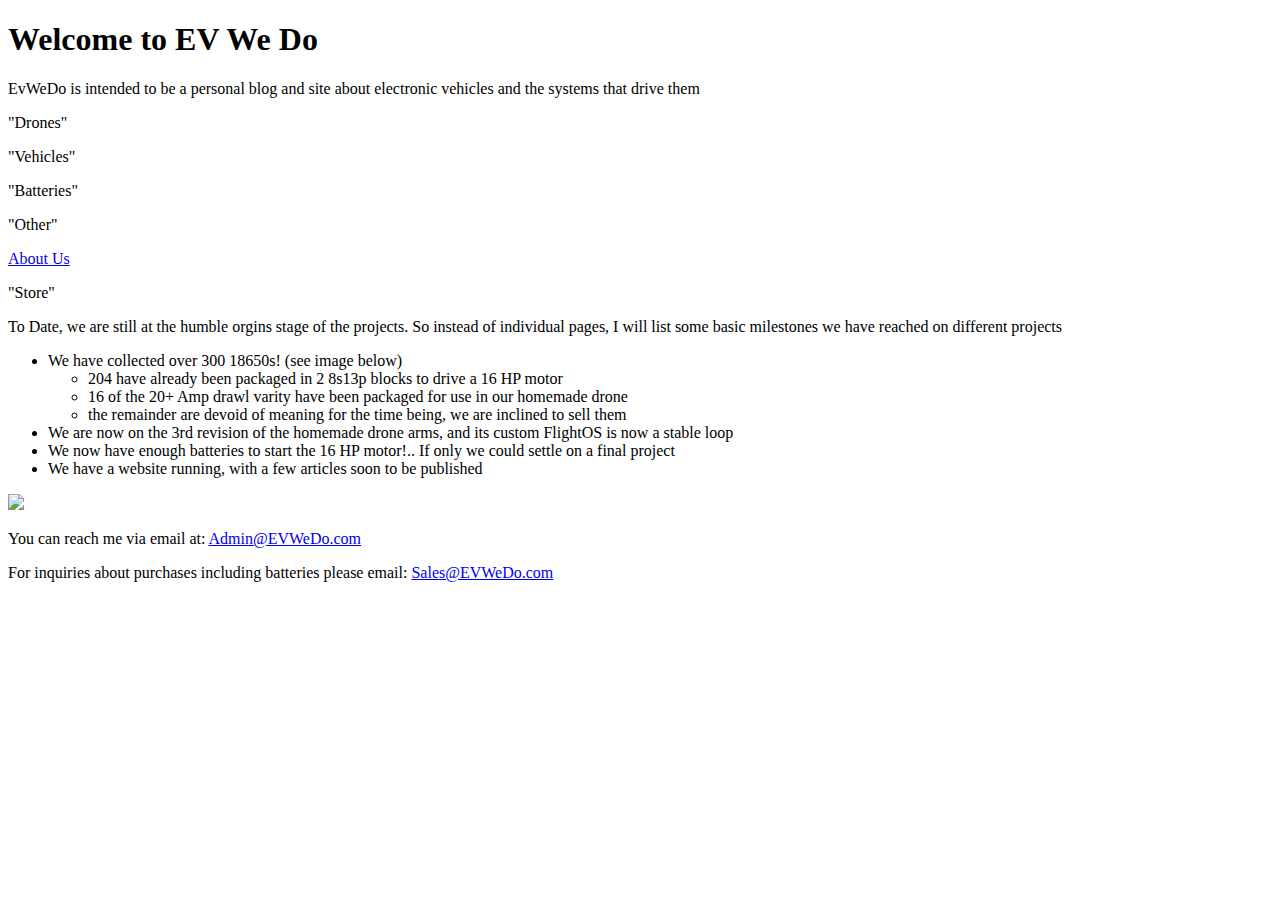
==== public_html/index.html @ 0f55c6c1 "fixed a sync bash oversight" ====
<!DOCTYPE html>
<!-- this is the main page of EVWEDO.COM -->
<html>
  <head>
    <title>EV We Do</title>
    <link href="/style.css" type="text/css" rel="stylesheet">
  </head>
  <body>
		<div id="Header"> 
		<h1>Welcome to EV We Do</h1>
		<p>EvWeDo is intended to be a personal blog and site about electronic vehicles and the systems that drive them</p>
		</div>
		<div id="MainLinks">
			<div class="LowerPanel">
				<div class="UpperPanel">
					<div class="UPPanel11">
						<p> "Drones" </p>
					</div>
					<div class="UPPanel12">
						<p> "Vehicles" </p>
					</div>
					<div class="UPPanel13">
						<p> "Batteries" </p>
					</div>
					<div class="UPPanel21">
						<p> "Other" </p>
					</div>
					<div class="UPPanel22">
						<a href="/about.html">About Us</a>
					</div>
					<div class="UPPanel23">
						<p> "Store" </p>
					</div>
				</div>
			</div>
		</div>
		<div class="MissionUpdates">	
			<p>To Date, we are still at the humble orgins stage of the projects. So instead of individual pages, I will list some basic milestones we have reached on different projects</p>
			<ul>
			  <li>We have collected over 300 18650s! (see image below)</li>
			  <ul>
				<li>204 have already been packaged in 2 8s13p blocks to drive a 16 HP motor</li>
				<li>16 of the 20+ Amp drawl varity have been packaged for use in our homemade drone</li>
				<li>the remainder are devoid of meaning for the time being, we are inclined to sell them</li>
			  </ul>
			  <li>We are now on the 3rd revision of the homemade drone arms, and its custom FlightOS is now a stable loop</li>
			  <li>We now have enough batteries to start the 16 HP motor!.. If only we could settle on a final project</li>
			  <li>We have a website running, with a few articles soon to be published</li>
			</ul>
			<img src="/batterycache.jpg" width="300" />
			<p>You can reach me via email at: <a href="mailto: admin@EVWeDo.com?Subject=Admin%20Inquiry" target="_top">Admin@EVWeDo.com</a></p>
			<p>For inquiries about purchases including batteries please email: <a href=" sales@EVWeDo.com?Subject=Sales%20Inquiry" target="_top">Sales@EVWeDo.com</a></p>
		</div>
		</body>
</html>
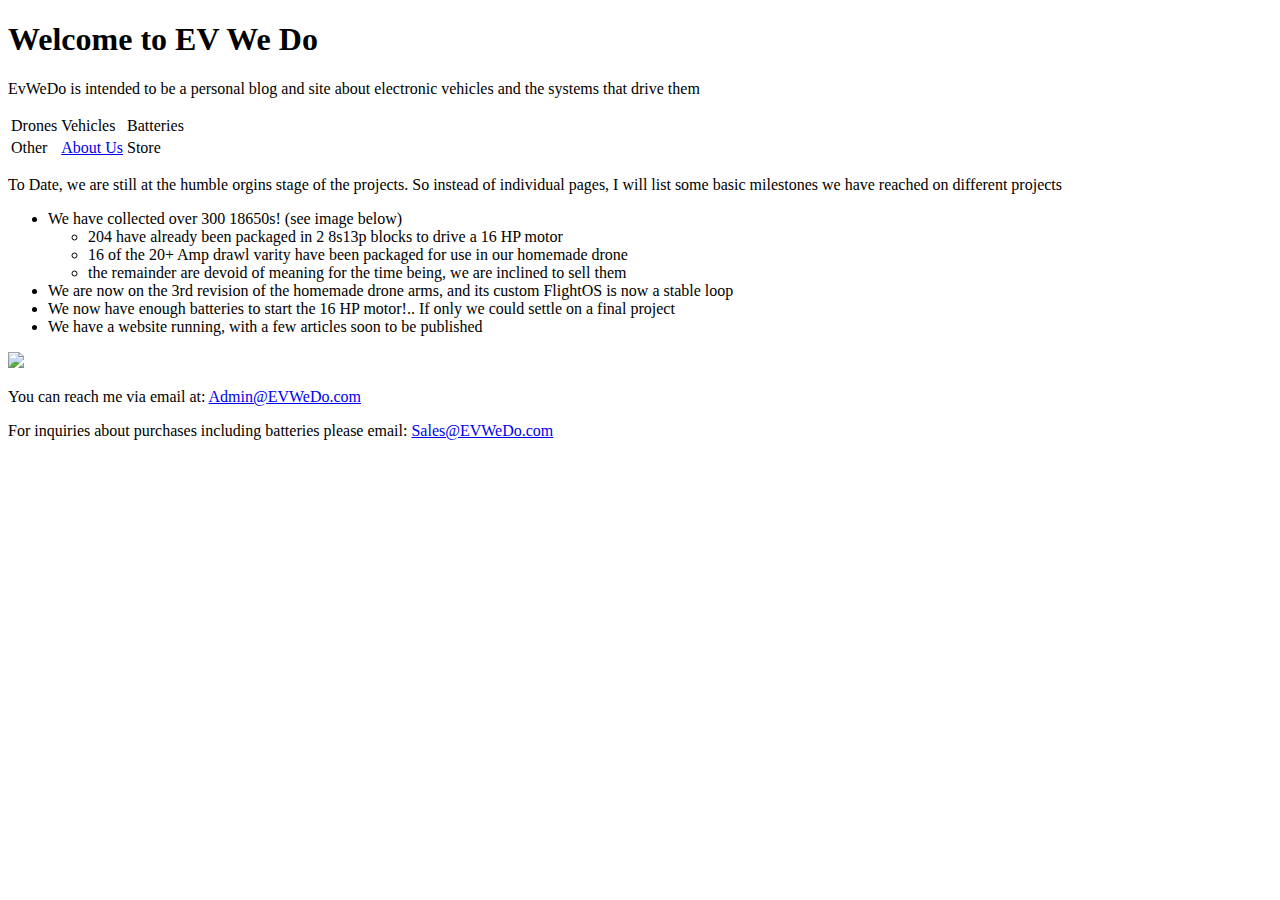
==== commit 6177b6ba: "New Attempt at buttons" ====
--- a/public_html/index.html
+++ b/public_html/index.html
@@ -10,30 +10,18 @@
 		<h1>Welcome to EV We Do</h1>
 		<p>EvWeDo is intended to be a personal blog and site about electronic vehicles and the systems that drive them</p>
 		</div>
-		<div id="MainLinks">
-			<div class="LowerPanel">
-				<div class="UpperPanel">
-					<div class="UPPanel11">
-						<p> "Drones" </p>
-					</div>
-					<div class="UPPanel12">
-						<p> "Vehicles" </p>
-					</div>
-					<div class="UPPanel13">
-						<p> "Batteries" </p>
-					</div>
-					<div class="UPPanel21">
-						<p> "Other" </p>
-					</div>
-					<div class="UPPanel22">
-						<a href="/about.html">About Us</a>
-					</div>
-					<div class="UPPanel23">
-						<p> "Store" </p>
-					</div>
-				</div>
-			</div>
-		</div>
+		<table id="MainLinks">
+			<tr class="UpperPanel">
+				<td class="R1C1">Drones</td>
+				<td class="R1C2">Vehicles</td>
+				<td class="R1C3">Batteries</td>
+			</tr>
+			<tr>
+				<td class="R2C1">Other</td>
+				<td class="R2C2"><a href="/about.html">About Us</a></td>
+				<td class="R2C3">Store</td>
+			</tr>
+		</table>
 		<div class="MissionUpdates">	
 			<p>To Date, we are still at the humble orgins stage of the projects. So instead of individual pages, I will list some basic milestones we have reached on different projects</p>
 			<ul>
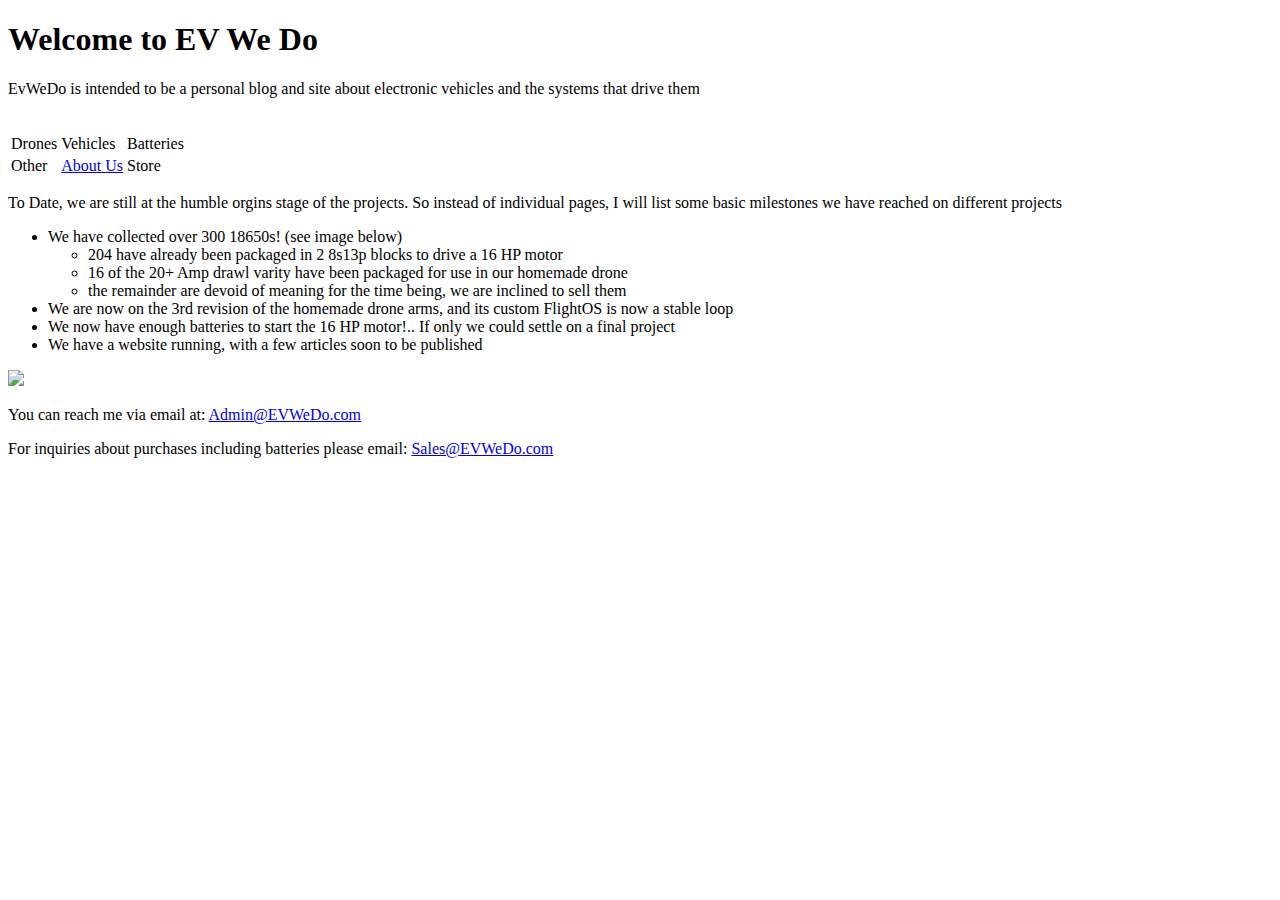
==== commit f1eb5938: "break added to header" ====
--- a/public_html/index.html
+++ b/public_html/index.html
@@ -9,18 +9,21 @@
 		<div id="Header"> 
 		<h1>Welcome to EV We Do</h1>
 		<p>EvWeDo is intended to be a personal blog and site about electronic vehicles and the systems that drive them</p>
+		<br>
 		</div>
 		<table id="MainLinks">
-			<tr class="UpperPanel">
-				<td class="R1C1">Drones</td>
-				<td class="R1C2">Vehicles</td>
-				<td class="R1C3">Batteries</td>
-			</tr>
-			<tr>
-				<td class="R2C1">Other</td>
-				<td class="R2C2"><a href="/about.html">About Us</a></td>
-				<td class="R2C3">Store</td>
-			</tr>
+			<tbody class="LINKS">
+				<tr class="ROW1">
+					<td class="R1C1">Drones</td>
+					<td class="R1C2">Vehicles</td>
+					<td class="R1C3">Batteries</td>
+				</tr>
+				<tr class="ROW2">
+					<td class="R2C1">Other</td>
+					<td class="R2C2"><a href="/about.html">About Us</a></td>
+					<td class="R2C3">Store</td>
+				</tr>
+			</tbody>
 		</table>
 		<div class="MissionUpdates">	
 			<p>To Date, we are still at the humble orgins stage of the projects. So instead of individual pages, I will list some basic milestones we have reached on different projects</p>
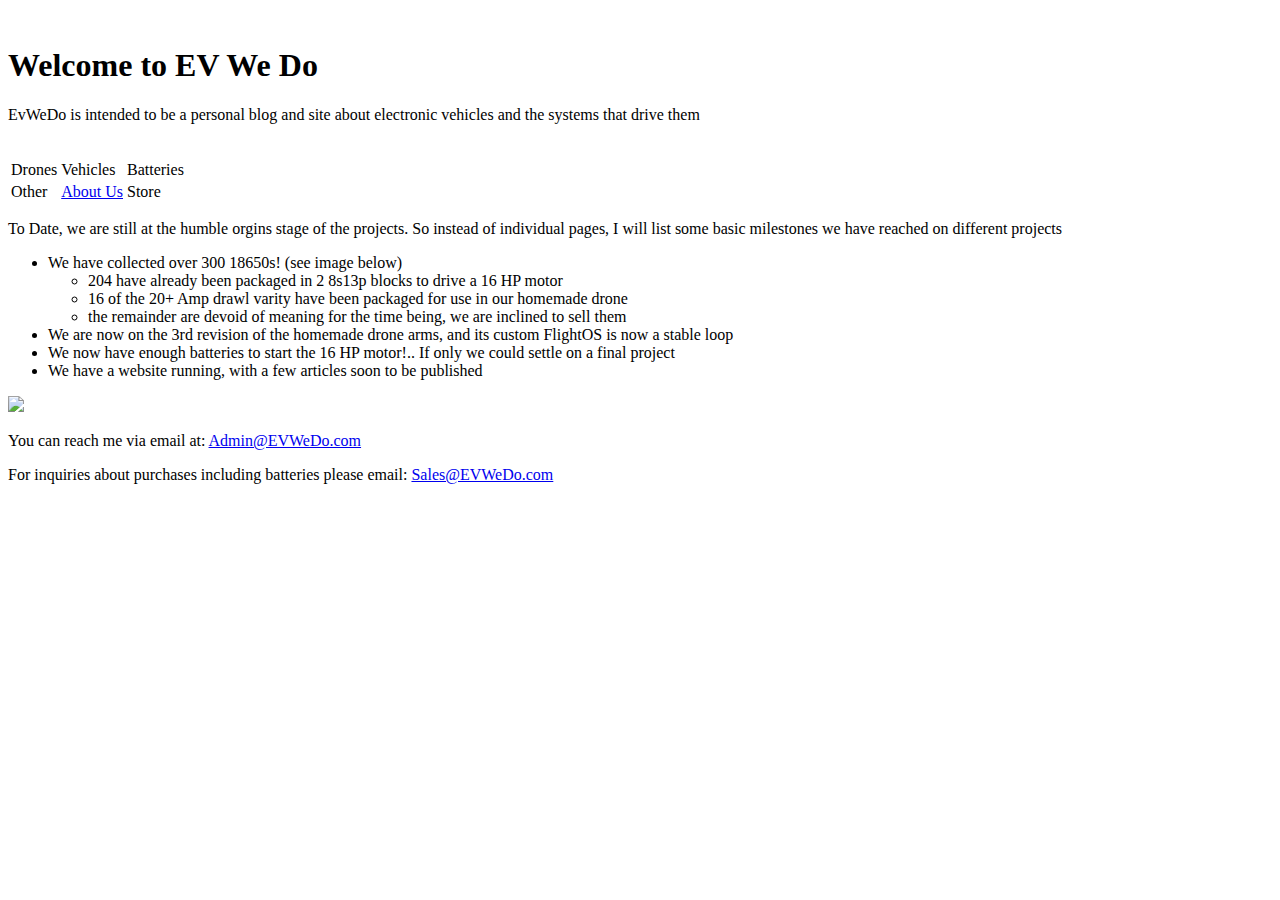
==== commit 8bfc4275: "two break header in lieu of spacing" ====
--- a/public_html/index.html
+++ b/public_html/index.html
@@ -7,6 +7,7 @@
   </head>
   <body>
 		<div id="Header"> 
+		<br>
 		<h1>Welcome to EV We Do</h1>
 		<p>EvWeDo is intended to be a personal blog and site about electronic vehicles and the systems that drive them</p>
 		<br>
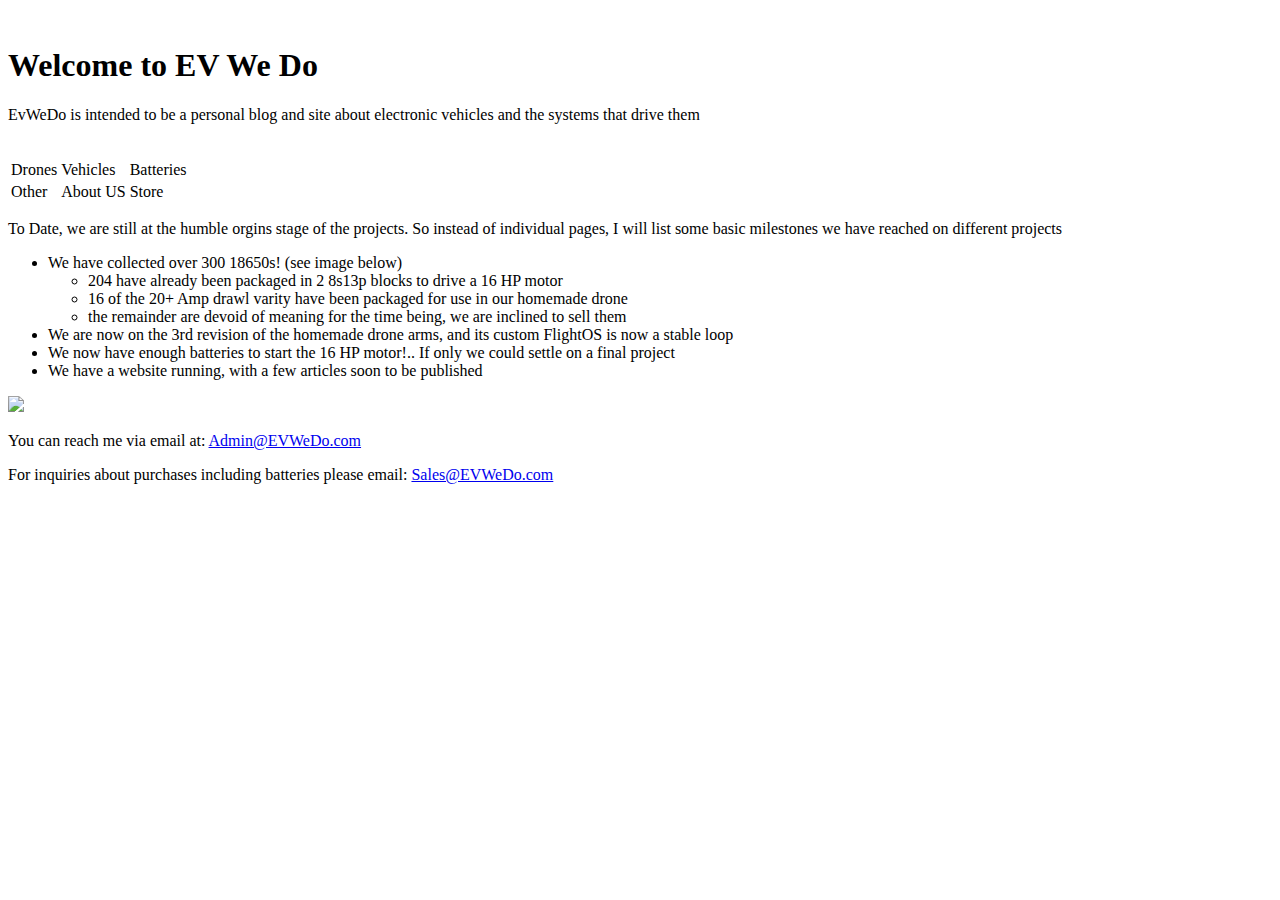
==== commit 0b690cff: "maybe break a button" ====
--- a/public_html/index.html
+++ b/public_html/index.html
@@ -21,7 +21,7 @@
 				</tr>
 				<tr class="ROW2">
 					<td class="R2C1">Other</td>
-					<td class="R2C2"><a href="/about.html">About Us</a></td>
+					<a href="/about.html"><td class="R2C2">About US</td></a>
 					<td class="R2C3">Store</td>
 				</tr>
 			</tbody>
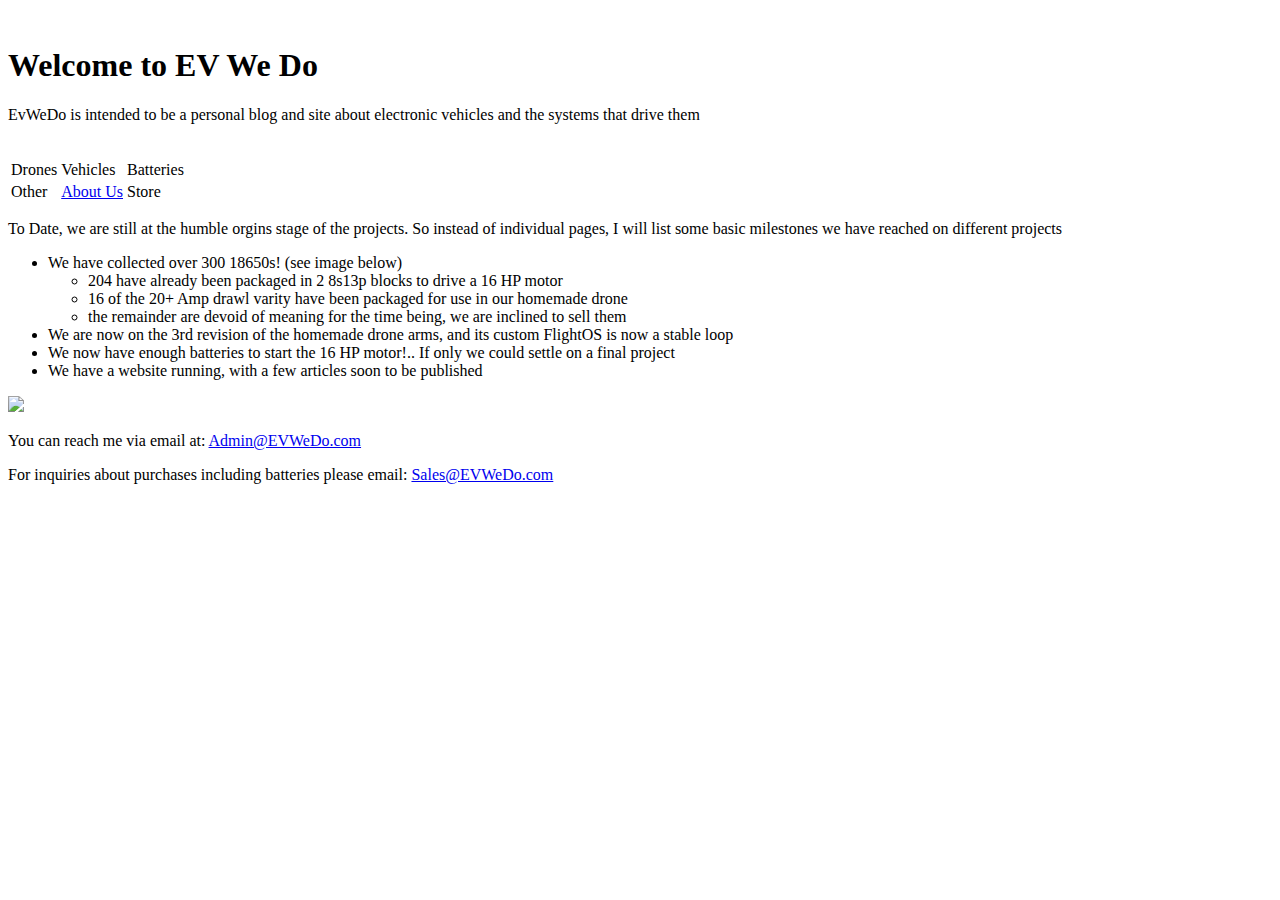
==== commit 365d8f7b: "ugh. unbreak link" ====
--- a/public_html/index.html
+++ b/public_html/index.html
@@ -21,7 +21,7 @@
 				</tr>
 				<tr class="ROW2">
 					<td class="R2C1">Other</td>
-					<a href="/about.html"><td class="R2C2">About US</td></a>
+					<td class="R2C2"><a href="/about.html">About Us</a></td>
 					<td class="R2C3">Store</td>
 				</tr>
 			</tbody>
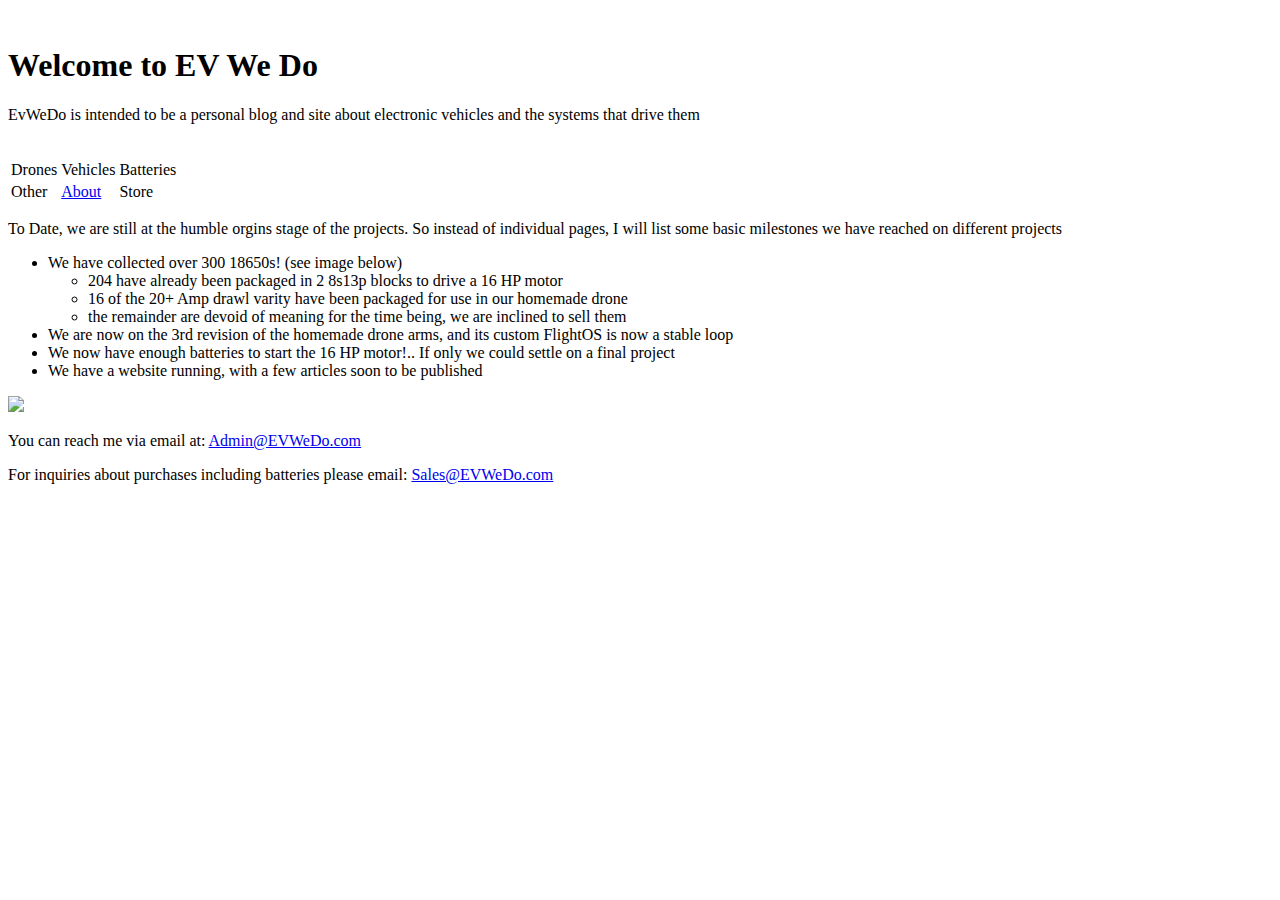
==== commit f4486bb6: "Change Lang in buttons" ====
--- a/public_html/index.html
+++ b/public_html/index.html
@@ -21,7 +21,7 @@
 				</tr>
 				<tr class="ROW2">
 					<td class="R2C1">Other</td>
-					<td class="R2C2"><a href="/about.html">About Us</a></td>
+					<td class="R2C2"><a href="/about.html">About</a></td>
 					<td class="R2C3">Store</td>
 				</tr>
 			</tbody>
